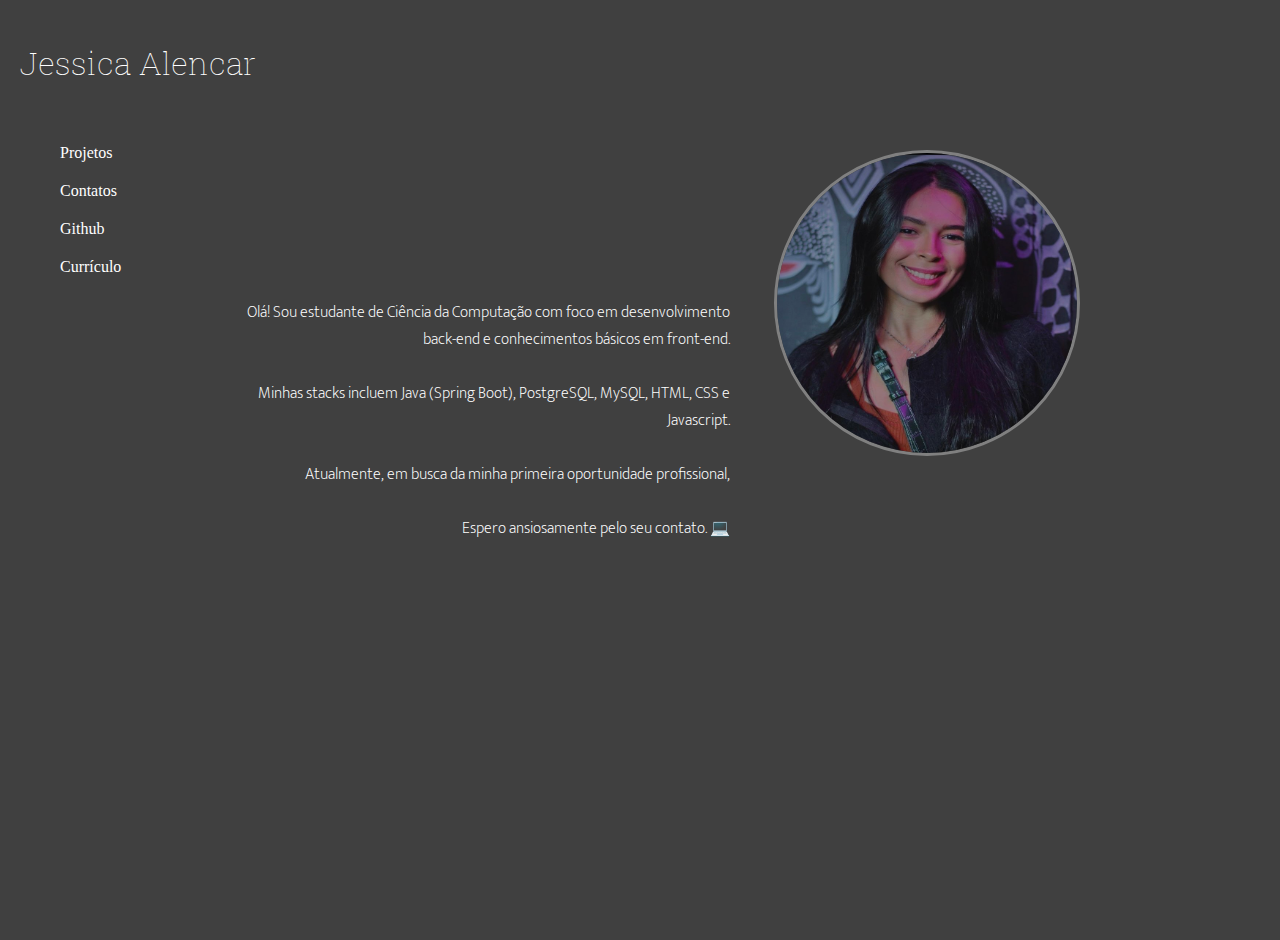
==== index.html @ a61e53ae "portfolio" ====
<!DOCTYPE html>
<html lang="en">
<head>
    <meta charset="UTF-8">
    <meta name="viewport" content="width=device-width, initial-scale=1.0">
    <link rel="stylesheet" href="style.css">
    

    <title>Portfólio</title>
    
</head>
<body>

    <header>        
        <h1 id="myName">Jessica Alencar</h1>
    </header>

        
            <ul class="nav-links">
                <li><a href="Projetos.html">Projetos</a></li>
                <li><a href="contatos.html">Contatos</a></li>
                <li><a href="https://github.com/Jesslencs" target="_blank" >Github</a> </li>
                <li><a href="#">Currículo</a></li>
            </ul>

            <div class="profile-picture">
                <img src="imagens/photooficialjesslencs.jpeg">
            </div>

            <p class="aboutme">
                Olá! Sou estudante de Ciência da Computação com foco em desenvolvimento back-end e conhecimentos básicos em front-end. <br> <br> Minhas stacks incluem Java (Spring Boot), PostgreSQL, MySQL, HTML, CSS e Javascript. <br> <br> Atualmente, em busca da minha primeira oportunidade profissional, <br> <br> Espero ansiosamente pelo seu contato. 💻
            </p>
            
        





    
   
   

    
    <script src="script.js"></script>
    
</body>
</html>
---- style.css ----
@charset "utf-8";
 @import url('https://fonts.googleapis.com/css2?family=Bebas+Neue&display=swap');

 @import url('https://fonts.googleapis.com/css2?family=Chakra+Petch:ital,wght@0,300;0,400;0,500;0,600;0,700;1,300;1,400;1,500;1,600;1,700&display=swap');

 @import url('https://fonts.googleapis.com/css2?family=Mukta:wght@200;300;400;500;600;700;800&display=swap');

 @import url('https://fonts.googleapis.com/css2?family=Roboto+Slab:wght@100..900&display=swap');

 @import url('https://fonts.googleapis.com/css2?family=Prompt:ital,wght@0,100;0,200;0,300;0,400;0,500;0,600;0,700;0,800;0,900;1,100;1,200;1,300;1,400;1,500;1,600;1,700;1,800;1,900&display=swap');

 body{
    margin: 0;
    padding: 0;
    background-color: #404040; /*cor cinza de fundo*/
   
    height: 100vh; /* altura do viewport*/
    display: flex;
    flex-direction: column;
    align-items: flex-start;
    justify-content: flex-start;
    padding: 20px;
    
    
 }



h1{
    
    font-optical-sizing: auto;
    font-weight: 100;
    font-style: normal;
     color: white;
     margin-bottom: 20px;
    font-family: "Roboto Slab", serif;

}


.nav-links {
    list-style: none;
    display: flex;
    flex-direction: column; /* Alterado para column para que os itens fiquem um abaixo do outro */
    align-items: flex-start;
    margin-top: 40px; /* Ajuste conforme necessário para o espaçamento do topo */
}

.nav-links li {
    margin-bottom: 20px; /* Espaçamento entre os itens */
}

.nav-links a {
    text-decoration: none;
    color: white;
    font-family: "Noto Serif Khojki", serif;
    font-weight: 100;
    transition: opacity 0.3s ease;
}
.nav-links a:hover{
    opacity: 0.7; 

}


.profile-picture {
    position: absolute;
    top: 150px; /* Ajuste conforme necessário para a posição vertical */
    right: 200px; /* Ajuste conforme necessário para a posição horizontal */
    width: 300px; /* Ajuste o tamanho conforme necessário */
    height: 300px;
    border: 3px solid #808080; /* Cor da borda cinza */
    border-radius: 50%; /* Para uma borda arredondada */
}

.profile-picture img {
    width: 100%; /* Garante que a imagem ocupe 100% do contêiner */
    height: 100%;
    border-radius: 50%; /* Para uma borda arredondada na imagem */
}

.aboutme {

    font-family: "Mukta", sans-serif;
     font-weight: 200;
     font-style: normal;
    font-optical-sizing: auto;
    color: white;
    margin-top: 20px;
    max-width: 500px;
    text-align: right;
    position: absolute;
    bottom: 38%;
    right: 300px;
    transform: translateX(-50%);
    
    
   
}

.backpagina{
    color: white; /* Cor branca */
    text-decoration: none;
    display: inline-block;
    padding: 10px;
    background-color: #333; /* Cor de fundo, ajuste conforme necessário */
    border-radius: 5px;
    transition: background-color 0.3s ease;
    position: absolute;
    
}


.projetos-container {
    display: flex;
    flex-direction: column;
    margin-top: 100px;
    margin-left: auto;
    margin-right: 10px;
}

.projetos-container ul {
    list-style: none;
    margin: 0;
    padding: 0;
}

.projetos-container li {
    margin-bottom: 35px;
    position:relative;
}

.projetos-container a {
    color: white;
    text-decoration: none;
    font-weight: 400;
    font-style: normal;
    font-size: 44px;
    display: block; /* Garante que cada link ocupe uma linha completa */
    position: relative;
    letter-spacing: 15px;
    transition: opacity 0.3s ease;
}

.projetos-container a:hover {
    opacity: 0.7; 
}

.projetos-container p {
    color: white;
    margin-top: -25px;
    position: absolute;
     /* Posiciona o texto à direita */
    font-size: 16px;
    
}

.apresentaçao{
    position: absolute;
    border: 2px;
    opacity: 0.9;
    max-width: 300px;
    padding: 10px;
    top: 100px;
    left: 20px;
    margin: 0;
    color: white;
    font-family: "Chakra Petch", sans-serif;
    font-weight: 400;
    font-style: normal;
}



.gmail a {
    position: absolute;
    border: 2px;
    opacity: 0.9;
    max-width: 300px;
    padding: 10px;
    top: 48%; /* Posiciona o elemento no meio verticalmente */
    left: 50%; /* Posiciona o elemento no meio horizontalmente */
    transform: translate(-50%, -50%); /* Corrige o posicionamento para o centro */
    margin: 0;
    color: white;
    font-family: "Prompt", sans-serif;
    font-weight: 100;
    font-style: normal;
    text-decoration: none; /* Remove o sublinhado do link */
    display: inline-block; /* Permite ajustar a largura e altura do elemento */
    font-size: 23px;
    transition: opacity 0.3s ease;
}

.gmail a:hover{
    opacity: 0.7; 
}

.instagram a {
    position: absolute;
    border: 2px;
    opacity: 0.9;
    max-width: 300px;
    padding: 10px;
    top: 48%; /* Posiciona o elemento no meio verticalmente */
    left: 70%; /* Posiciona o elemento no meio horizontalmente */
    transform: translate(-50%, -50%); /* Corrige o posicionamento para o centro */
    margin: 0;
    color: white;
    font-family: "Prompt", sans-serif;
    font-weight: 100;
    font-style: normal;
    text-decoration: none; /* Remove o sublinhado do link */
    display: inline-block; /* Permite ajustar a largura e altura do elemento */
    font-size: 25px;
    transition: opacity 0.3s ease;
}

.instagram a:hover{
    opacity: 0.7;
}

.twitter a {
    position: absolute;
    border: 2px;
    opacity: 0.9;
    max-width: 300px;
    padding: 10px;
    top: 48%; /* Posiciona o elemento no meio verticalmente */
    left: 30%; /* Posiciona o elemento no meio horizontalmente */
    transform: translate(-50%, -50%); /* Corrige o posicionamento para o centro */
    margin: 0;
    color: white;
    font-family: "Prompt", sans-serif;
    font-weight: 100;
    font-style: normal;
    text-decoration: none; /* Remove o sublinhado do link */
    display: inline-block; /* Permite ajustar a largura e altura do elemento */
    font-size: 25px;
    transition: opacity 0.3s ease;

}

.twitter a:hover{
    opacity: 0.7;
}

.linkedin a{
    position: absolute;
    border: 2px;
    opacity: 0.9;
    max-width: 300px;
    padding: 10px;
    top: 48%; /* Posiciona o elemento no meio verticalmente */
    left: 18%; /* Posiciona o elemento no meio horizontalmente */
    transform: translate(-50%, -50%); /* Corrige o posicionamento para o centro */
    margin: 0;
    color: white;
    font-family: "Prompt", sans-serif;
    font-weight: 100;
    font-style: normal;
    text-decoration: none; /* Remove o sublinhado do link */
    display: inline-block; /* Permite ajustar a largura e altura do elemento */
    font-size: 25px;
    transition: opacity 0.3s ease;

}

.linkedin a:hover{
    opacity: 0.7;
}

.github a{
   
    position: absolute;
    border: 2px;
    opacity: 0.9;
    max-width: 300px;
    padding: 10px;
    top: 48%; /* Posiciona o elemento no meio verticalmente */
    left: 83%; /* Posiciona o elemento no meio horizontalmente */
    transform: translate(-50%, -50%); /* Corrige o posicionamento para o centro */
    margin: 0;
    color: white;
    font-family: "Prompt", sans-serif;
    font-weight: 100;
    font-style: normal;
    text-decoration: none; /* Remove o sublinhado do link */
    display: inline-block; /* Permite ajustar a largura e altura do elemento */
    font-size: 25px;
    transition: opacity 0.3s ease;


}

.github a:hover{
    opacity: 0.7;
}

.contatos{

    text-align: center;
    font-size: 38px;
    color: white;
    padding: 28px;
    border-radius: 10px;
    display: flex;
    justify-content: flex-start;
    margin-left: 555px;
    margin-top: 85px;
    font-family: "Prompt", sans-serif;
    font-weight: 100;
    font-style: normal;
    
    
    
}
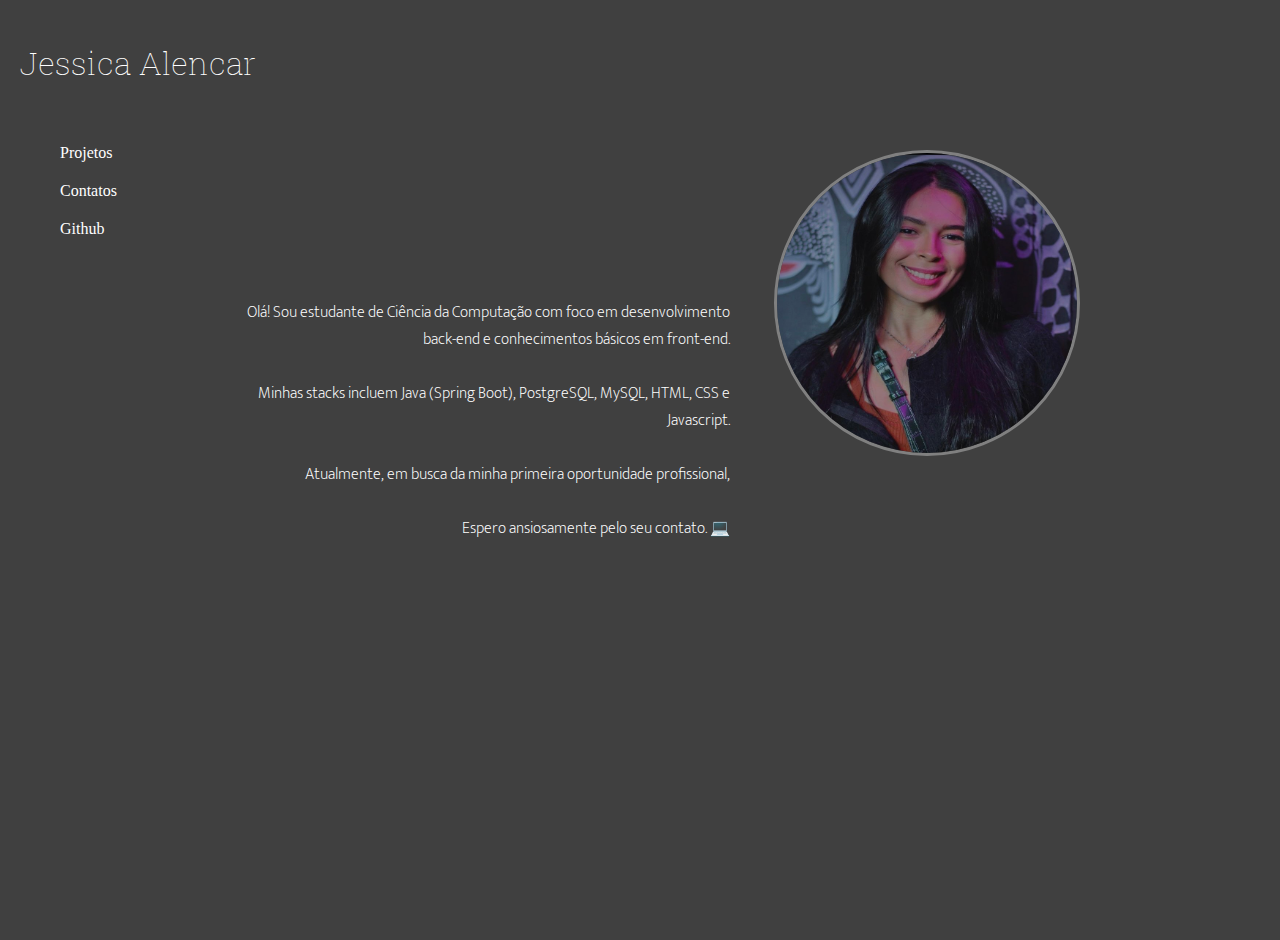
==== commit b490c598: "organizando links" ====
--- a/index.html
+++ b/index.html
@@ -20,7 +20,7 @@
                 <li><a href="Projetos.html">Projetos</a></li>
                 <li><a href="contatos.html">Contatos</a></li>
                 <li><a href="https://github.com/Jesslencs" target="_blank" >Github</a> </li>
-                <li><a href="#">Currículo</a></li>
+                
             </ul>
 
             <div class="profile-picture">
--- a/style.css
+++ b/style.css
@@ -314,4 +314,104 @@
     
     
     
-}+}
+
+@media only screen and (max-width: 600px) {
+    /* Adicione estas regras específicas para telas menores */
+
+    body {
+        padding: 10px; /* Adapte o espaçamento conforme necessário para telas menores */
+    }
+
+    .nav-links {
+        margin-top: 20px; /* Ajuste conforme necessário para o espaçamento do topo */
+    }
+
+    .profile-picture {
+        display: none; /* Ocultar a imagem do perfil em telas menores */
+    }
+
+    .aboutme {
+        text-align: left; /* Alinhar o texto à esquerda em telas menores */
+        max-width: 100%; /* Garantir que o texto não ultrapasse a largura da tela */
+        position: static;
+        transform: none;
+        margin: 20px 0;
+    }
+
+    .apresentaçao {
+        margin-bottom: 20px;
+    }
+
+    .backpagina {
+        margin-bottom: 20px;
+    }
+
+    .projetos-container {
+        margin-top: 300px;
+    }
+
+    .projetos-container a {
+        font-size: 20px;
+        margin-bottom: 10px;
+    }
+
+    .projetos-container p {
+        font-size: 12px;
+        margin-bottom: 20px; /* Adicionar espaço entre o texto e o textlink */
+    }
+
+    .twitter a,
+    .instagram a,
+    .linkedin a,
+    .gmail a,
+    .linkedin a,
+    .github a {
+        position: static;
+        display: block; /* Alterar para bloco para que os links fiquem um abaixo do outro */
+        text-align: center; /* Centralizar o texto */
+        margin: -180px auto 180px; /* Adicionar margem inferior para espaçamento entre os links */
+        left: auto; /* Remover a propriedade left */
+        transform: none; /* Remover a transformação */
+
+        
+    }
+
+
+
+
+
+
+    @media only screen and (min-width: 601px) and (max-width: 1024px) {
+        body {
+            padding: 20px; /* Ou qualquer outro valor adequado para telas de tablet */
+        }
+    
+        .nav-links {
+            margin-top: 40px;
+        }
+    
+        .projetos-container {
+            margin-top: 100px;
+        }
+    
+        .contatos {
+            margin-top: 85px;
+        }
+    
+        .twitter a,
+        .instagram a,
+        .linkedin a,
+        .gmail a,
+        .linkedin a,
+        .github a {
+            margin: 0 auto 15px;
+        }
+    }
+
+
+    
+}
+
+
+
